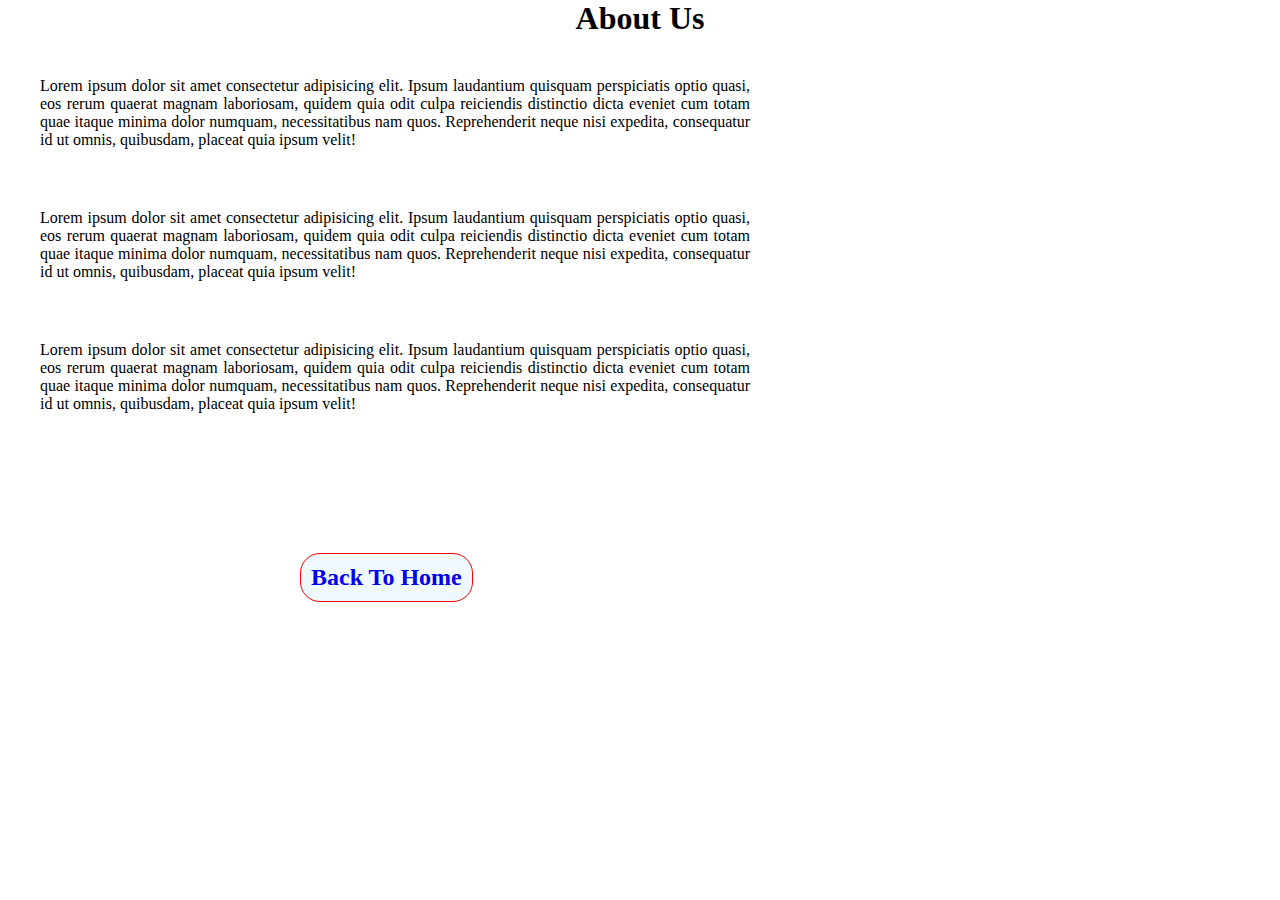
==== aboutus.html @ 02a31569 "extra upload" ====
<!DOCTYPE html>
<html lang="en">
<head>
    <meta charset="UTF-8">
    <meta name="viewport" content="width=device-width, initial-scale=1.0">
    <link rel="stylesheet" href="style.css">
    <title>About US</title>
    <style>
        h1{
            text-align: center;
            
        }
        p{
            text-align: justify;
            text-align: ;
            width: 750px;
            margin: 20px;
            padding: 20px;
        }
    </style>
</head>
<body>
    <h1>About Us</h1>

    <p>Lorem ipsum dolor sit amet consectetur adipisicing elit. Ipsum laudantium quisquam perspiciatis optio quasi, eos rerum quaerat magnam laboriosam, quidem quia odit culpa reiciendis distinctio dicta eveniet cum totam quae itaque minima dolor numquam, necessitatibus nam quos. Reprehenderit neque nisi expedita, consequatur id ut omnis, quibusdam, placeat quia ipsum velit!
    </p>
    
    <p>Lorem ipsum dolor sit amet consectetur adipisicing elit. Ipsum laudantium quisquam perspiciatis optio quasi, eos rerum quaerat magnam laboriosam, quidem quia odit culpa reiciendis distinctio dicta eveniet cum totam quae itaque minima dolor numquam, necessitatibus nam quos. Reprehenderit neque nisi expedita, consequatur id ut omnis, quibusdam, placeat quia ipsum velit!
    </p>
    
    <p>Lorem ipsum dolor sit amet consectetur adipisicing elit. Ipsum laudantium quisquam perspiciatis optio quasi, eos rerum quaerat magnam laboriosam, quidem quia odit culpa reiciendis distinctio dicta eveniet cum totam quae itaque minima dolor numquam, necessitatibus nam quos. Reprehenderit neque nisi expedita, consequatur id ut omnis, quibusdam, placeat quia ipsum velit!
    </p>

    <h2 class="backhome" ><a href="index.html">Back To Home</a></h2>
    
</body>
</html>
---- style.css ----
*{
    margin: 0;
    padding: 0;
    box-sizing: border-box;
    
}

/* section and animation */
section{
    background:url(../New\ Signup\ Form/pxfuel.jpg) no-repeat;
    background-size:cover;
    background-position: center;
    
    animation: animateBg 5s linear infinite;
}

@keyframes animateBg {
    100% {
      filter:hue-rotate(360deg);
    }
  }

 /* top header  */
h1{
    color: rgb(2, 2, 2);
}
.h1{
    display: flex;
    position:sticky;
    justify-content: space-evenly;
    align-items: center;
    font-size: 28px;
    background-color: white;
}
 .h1 a{
    text-decoration: none;
    font-size: 20px;
    
    color: black;
    font-weight: bold;
    
 }
 button{
    border-radius: 5px;
    background: none;
    padding: 5px;
 }

 button:hover{
    padding: 10px;

 }

.x{
    font-family: Georgia, 'Times New Roman', Times;
    font-size: 96px;
    color: rgb(250, 0, 0);
    
}
/* top header end */

/* linked start menu*/
.h2{
    text-align: center;
    color: white;
    font-size: 32px;
    margin-top: 100px;
}

.mhead{
    margin: 50px 0 20px 0;
    display: flex;
    justify-content: center;
    width: 100%;
    gap: 60px;
    font-size: 22px;
    align-items: center;
    background: transparent;
    backdrop-filter: blur (15px);
}


.mhead a{
    
    position: relative;
    border: 2px solid rgb(148, 121, 121);
    border-radius: 4px;
    padding: 10px;
    text-decoration: none;
    color: white;
    font-family: sans-serif;
    backdrop-filter: blur(15px);
}

.mhead a:hover{
    padding: 12px;
    box-shadow: 2px 2px  red, -2px -2px red;
    font-family:'Franklin Gothic Medium', 'Arial Narrow', Arial, sans-serif
}

/* linked start menu end */

/* Price and item box  */
.h3box{
    display: flex;
    justify-content: center;
    align-items: center;
    margin-top: 50px;
    margin-bottom: 10px;
    font-size: 26px;
    color: white;

    
}
.menu-list{
    border: 2px solid rgb(148, 121, 121);
    border-radius: 10px;
    width: 75%;
    margin-left: 15%;
    background: transparent;
    backdrop-filter: blur(15px);
    color: white;
    font-size: 1.2em;
}



.list, .list-head{
    display: flex;
    width: 100%;
    justify-content:space-evenly;
    font-size: 1.2em;
    padding: 5px;
    font-family: sans-serif;
    font-size: 26px;
    font-weight: 700;
    

}

.list-head{
    
    
    padding: 10px 20px 10px 20px;
    border-bottom: 1px solid lightslategray;
}

/* price and item box End */

 /* Images alignment */
.images{
    display: flex;
    justify-content: space-evenly;
    margin-top: 100px;
}
/* imagess alignment end */

/* back to home */

.backhome{
    
    border: 1px solid red;
    margin-top: 120px;
    width: fit-content;
    padding: 10px;
    border-radius: 20px;
    background-color: aliceblue;
    margin-left: 300px;
    animation: animateBg 5s linear infinite;
    
}
.backhome a{
    text-decoration: none;
    
}

.backhome a:hover{
    text-decoration: underline;
    font-family: sans-serif;
    padding: 20px;
}

.picbox{
    width: 750px;
    margin-left: 10px;
    border-right: 1px solid gray;
    margin-bottom: 100px;
    
    }

.picbox p{
    width: 600px;
    font-family: sans-serif;
    font-size: larger;
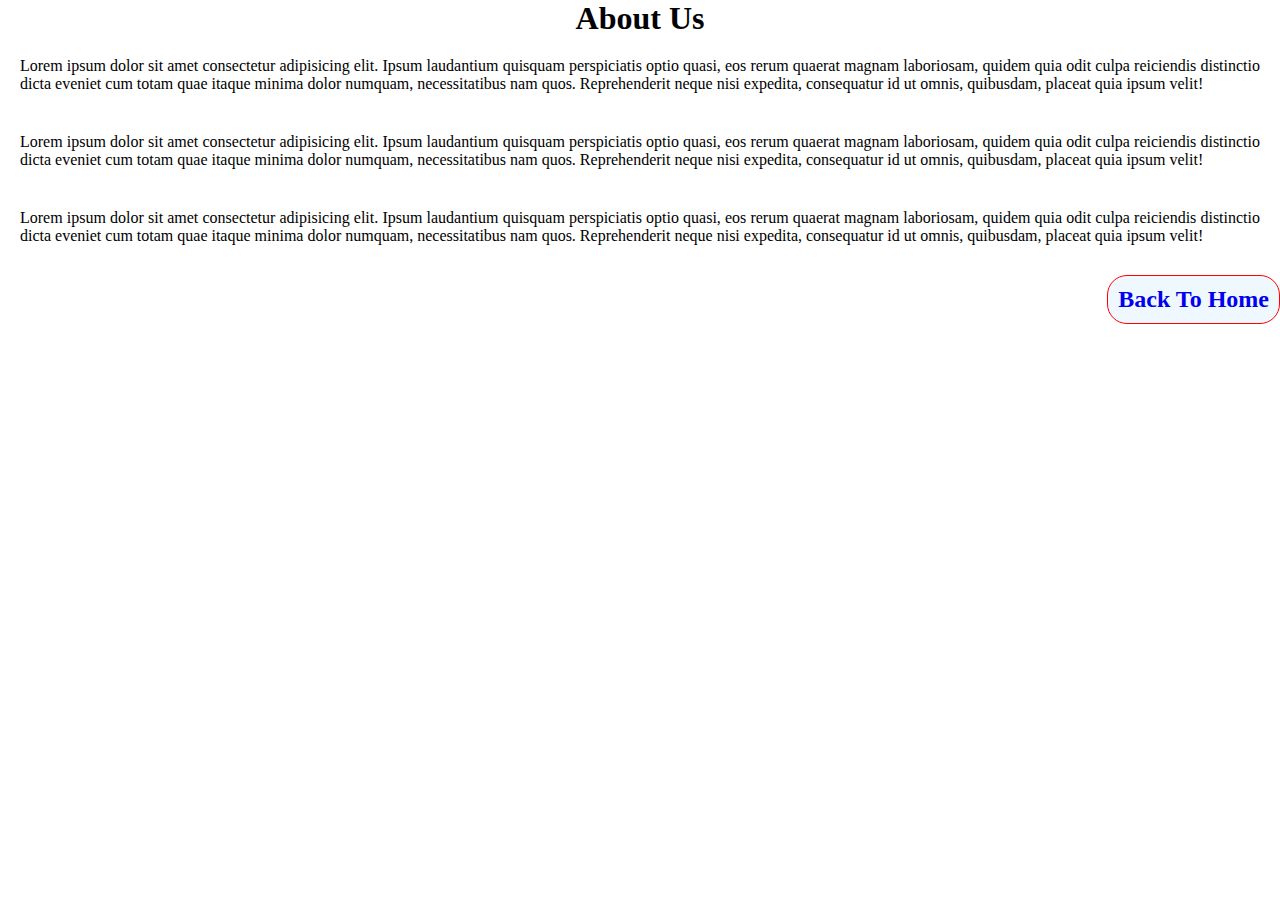
==== commit 93eb45f3: "responive updte" ====
--- a/aboutus.html
+++ b/aboutus.html
@@ -12,9 +12,8 @@
         }
         p{
             text-align: justify;
-            text-align: ;
-            width: 750px;
-            margin: 20px;
+            flex-wrap: wrap;           
+            margin: px;
             padding: 20px;
         }
     </style>
--- a/style.css
+++ b/style.css
@@ -7,7 +7,8 @@
 
 /* section and animation */
 section{
-    background:url(../New\ Signup\ Form/pxfuel.jpg) no-repeat;
+    
+    background:url(pxfuel.jpg) no-repeat;
     background-size:cover;
     background-position: center;
     
@@ -70,6 +71,7 @@
 .mhead{
     margin: 50px 0 20px 0;
     display: flex;
+    flex-wrap: wrap;
     justify-content: center;
     width: 100%;
     gap: 60px;
@@ -151,7 +153,8 @@
 .images{
     display: flex;
     justify-content: space-evenly;
-    margin-top: 100px;
+    margin-top: auto;
+    flex-wrap: wrap;
 }
 /* imagess alignment end */
 
@@ -160,12 +163,14 @@
 .backhome{
     
     border: 1px solid red;
-    margin-top: 120px;
+    margin-top: 10px;
+    margin-left: auto;
     width: fit-content;
     padding: 10px;
     border-radius: 20px;
     background-color: aliceblue;
-    margin-left: 300px;
+    text-align: center;
+    justify-content: space-around;
     animation: animateBg 5s linear infinite;
     
 }
